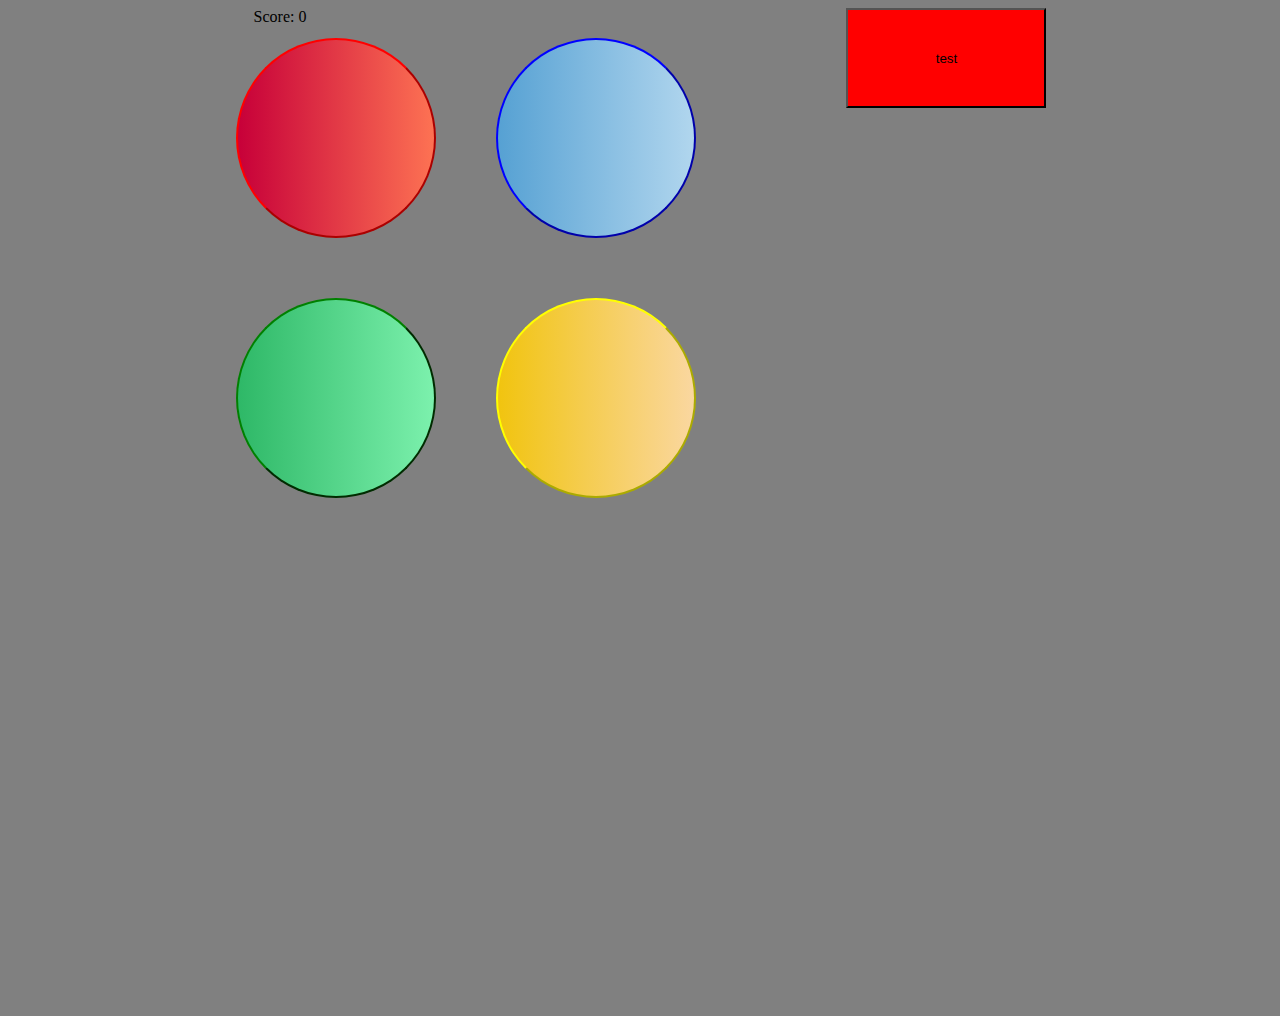
==== index.html @ a66ceb94 "e" ====
<!DOCTYPE html>
<html>
   <head>
      <title>SIMON</title>
      <meta charset="UTF-8" />
      <meta http-equiv="X-UA-Compatible" content="IE=edge" />
      <meta name="viewport" content="width=device-width, initial-scale=1.0"/>
      <link rel="stylesheet" type="text/css" href="style.css" /> 
      <script src="main.js"></script> 
   </head> 

   
   <body style="height: 1000px;">
      
      
    
    
    
    <div id="container">
      <div id="score"> Score: 0</div>

      <div id="container1">  
        <div>
          <button id="carrerouge" onclick="sound()">
          </button>
        </div>

        <div>
          <button id="carrevert" onclick="sound()">
          </button>
        </div>
      </div>
      

      <div id="container2">
      <div>
        <button id="carrebleu" onclick="sound()">
        </button>
      </div>

        <div>
        <button id="carrejaune" onclick="sound()">
        </button>
      </div>

      
    </div>
      <div>
        <button id="start" onclick="start()">test</button>
      </div>
    </div>

    <audio id="audio">
      <source src="bip.wav" type="audio/wav">
    </audio>
  
    </body>
</html>
---- style.css ----
html, body {
     min-height: max-content;
}


body{
  background-color: gray;
}

#container{

  display: flex;
  justify-content: center;
  
}
/*
#container1{
  position: absolute;
  left: 25%;
  height: 2000px;
  width: 300px;
}

#container2{
  position: absolute;
  left: 100%;
  height: 200px;
}*/

#score{
  display: flex;
  justify-content: auto;
  align-content: auto;
}

#carrerouge,
#carrebleu,
#carrevert,
#carrejaune {
  height: 200px;
  width: 200px;
  margin: 30px; 
}

#carrerouge{
  position: flex;
  left: 10%;
  transform: translateX(-50%);
  border-radius: 50%;
  border-color: red;
  height: 200px;
  width: 200px;
  background: linear-gradient(90deg, #C70039, #fd7253);
}

#carrebleu{
  position: flex;
  left: 10%;
  transform: translateX(-50%);
  border-radius: 50%;
  border-color: blue;
  height: 200px;
  width: 200px;
  background: linear-gradient(90deg,  #56a1d3, #b1d6ee);
}

#carrevert{
  position: flex;
  left: 10%;
  transform: translateX(-50%);
  border-radius: 50%;
  border-color: green;
  height: 200px;
  width: 200px;
  background: linear-gradient(90deg, #2eb867, #7cf1ad);
}

#carrejaune{
  position: flex;
  left: 10%;
  transform: translateX(-50%);
  border-radius: 50%;
  border-color: yellow;
  height: 200px;
  width: 200px;
  background: linear-gradient(90deg,#f1c40f,#fad7a0);
}
#start{
  position: relative;
  left: 60%;
  height: 100px;
  width: 200px;
  transform: translateX(-50%);
  background-color: red;
  background-size: 125px;

}
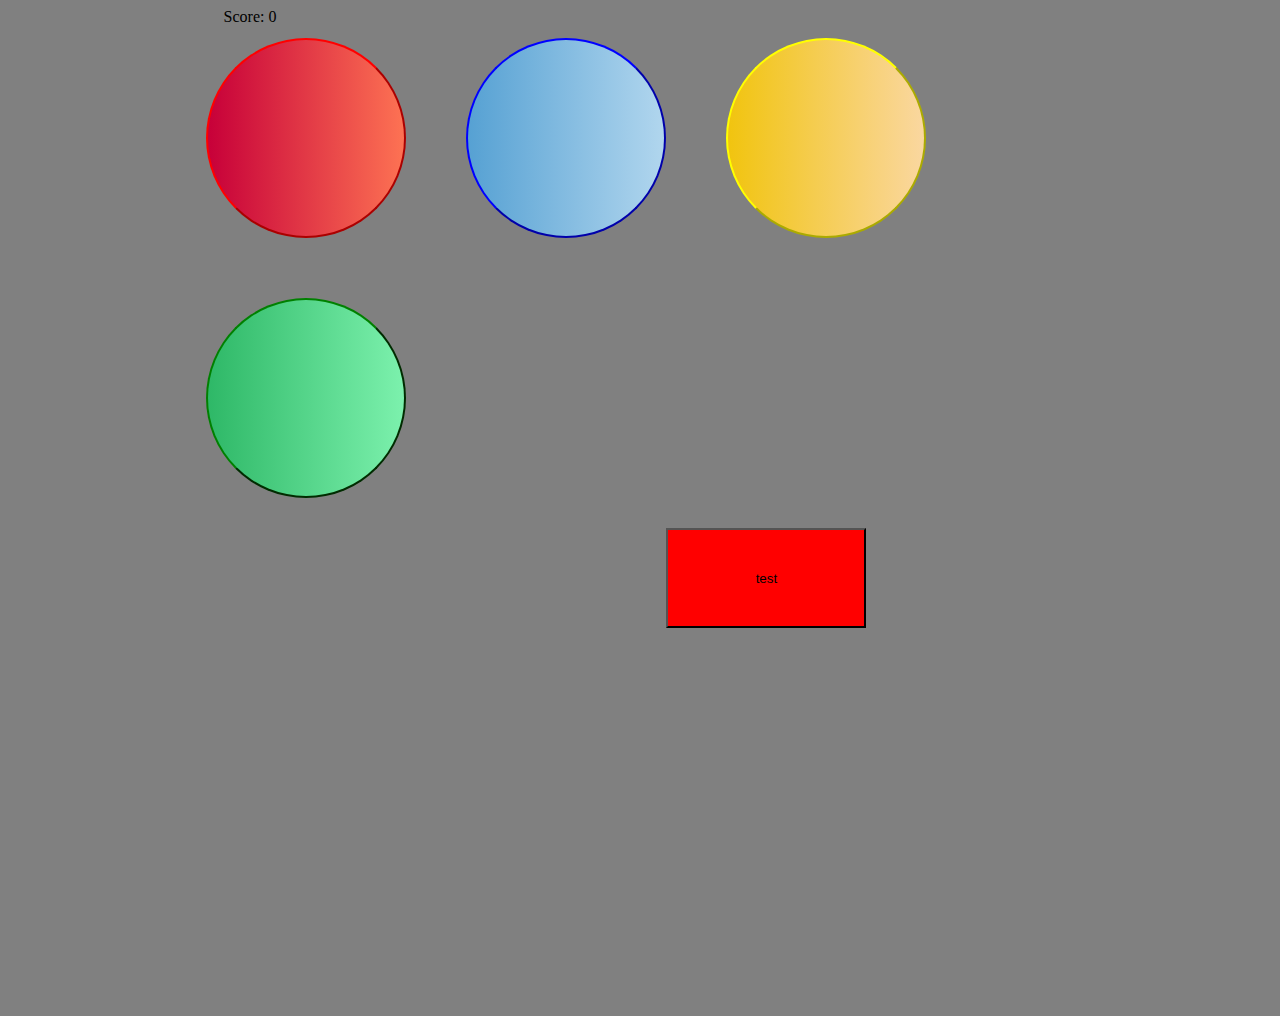
==== commit 4825705a: "maj" ====
--- a/index.html
+++ b/index.html
@@ -6,7 +6,11 @@
       <meta http-equiv="X-UA-Compatible" content="IE=edge" />
       <meta name="viewport" content="width=device-width, initial-scale=1.0"/>
       <link rel="stylesheet" type="text/css" href="style.css" /> 
+      <link rel="shortcut icon" 
+      type="image/png" 
+      href="favicon-16x16.png" />
       <script src="main.js"></script> 
+
    </head> 
 
    
@@ -21,25 +25,23 @@
 
       <div id="container1">  
         <div>
-          <button id="carrerouge" onclick="sound()">
+          <button id="carrerouge" onclick="userClick('rouge')">
           </button>
         </div>
 
         <div>
-          <button id="carrevert" onclick="sound()">
+          <button id="carrevert" onclick="userClick('vert')">
           </button>
         </div>
       </div>
       
-
-      <div id="container2">
       <div>
-        <button id="carrebleu" onclick="sound()">
+        <button id="carrebleu" onclick="userClick('bleu')">
         </button>
       </div>
 
         <div>
-        <button id="carrejaune" onclick="sound()">
+        <button id="carrejaune" onclick="userClick('jaune')">
         </button>
       </div>
 
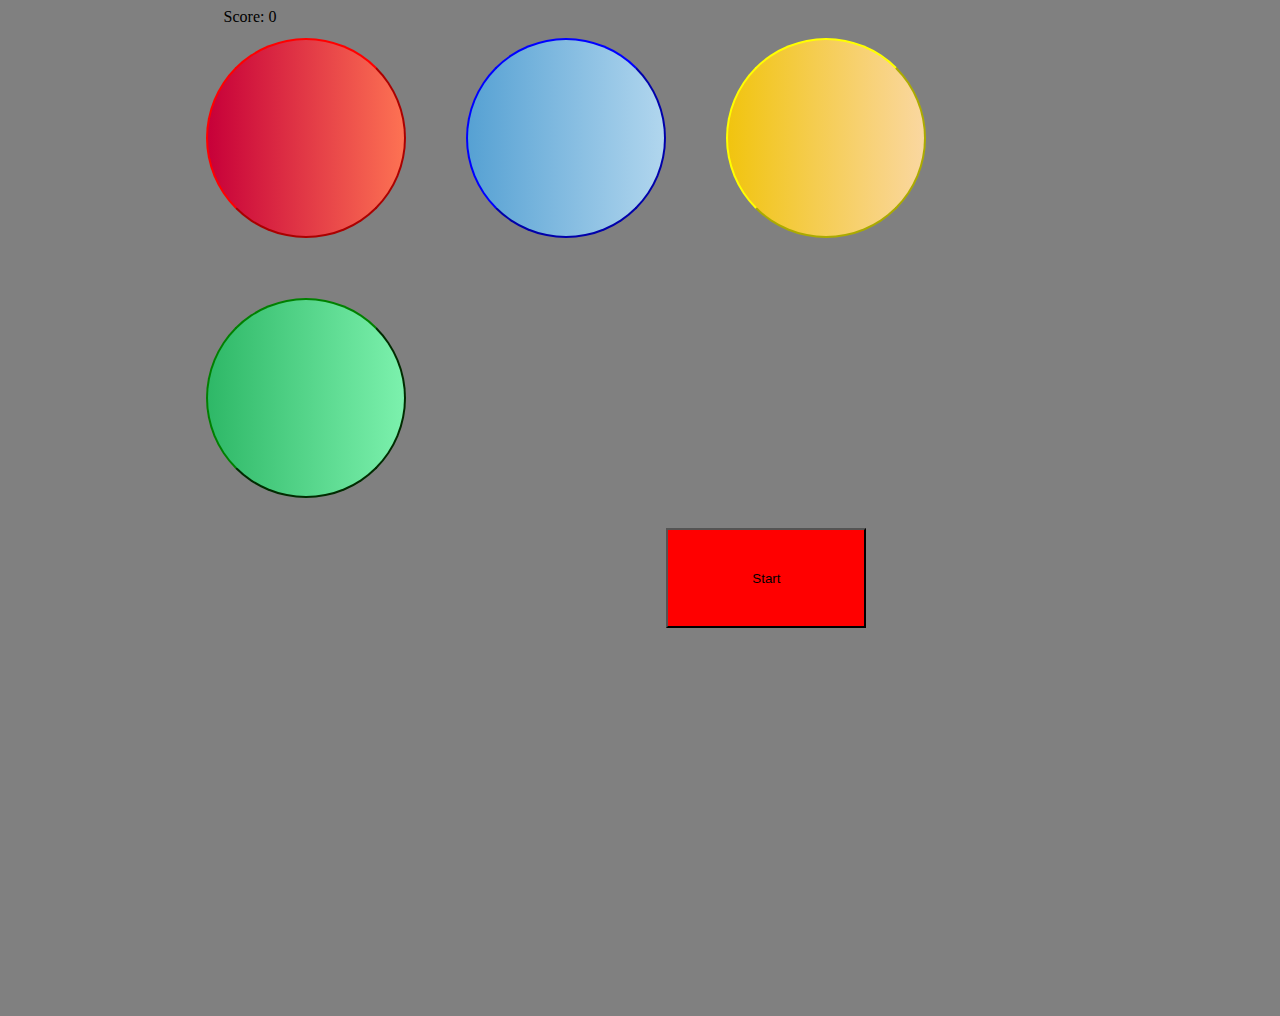
==== commit 9575b843: "fixed" ====
--- a/index.html
+++ b/index.html
@@ -34,7 +34,7 @@
           </button>
         </div>
       </div>
-      
+
       <div>
         <button id="carrebleu" onclick="userClick('bleu')">
         </button>
@@ -48,7 +48,7 @@
       
     </div>
       <div>
-        <button id="start" onclick="start()">test</button>
+        <button id="start" onclick="start()">Start</button>
       </div>
     </div>
 
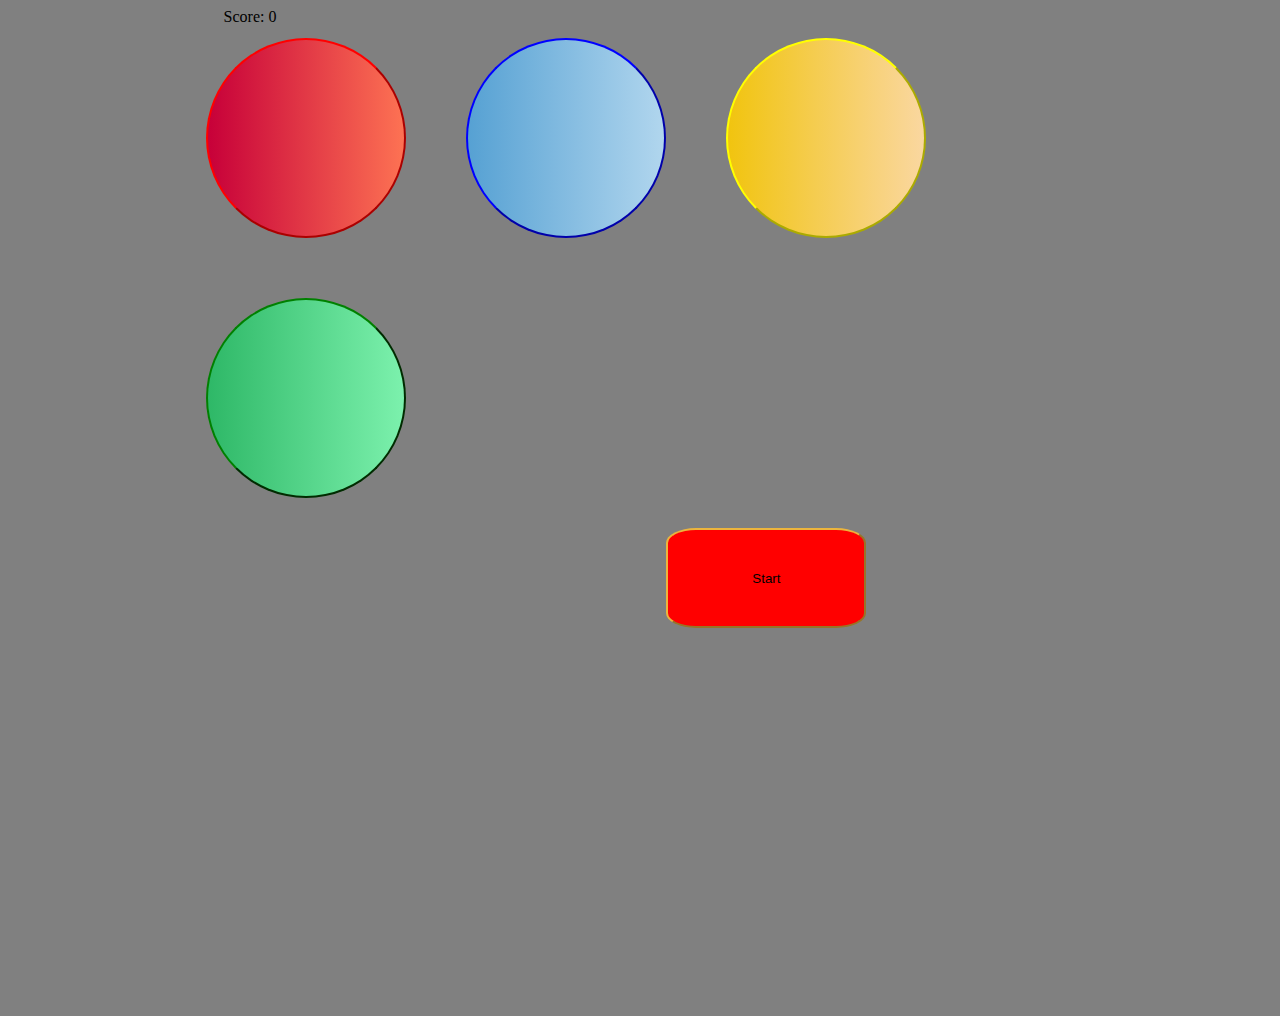
==== commit 0a95dc81: "bip" ====
--- a/index.html
+++ b/index.html
@@ -52,7 +52,19 @@
       </div>
     </div>
 
-    <audio id="audio">
+    <audio id="audiorouge">
+      <source src="bip.wav" type="audio/wav">
+    </audio>
+
+    <audio id="audiovert">
+      <source src="bip.wav" type="audio/wav">
+    </audio>
+
+    <audio id="audiobleu">
+      <source src="bip.wav" type="audio/wav">
+    </audio>
+
+    <audio id="audiojaune">
       <source src="bip.wav" type="audio/wav">
     </audio>
   
--- a/style.css
+++ b/style.css
@@ -13,19 +13,6 @@
   justify-content: center;
   
 }
-/*
-#container1{
-  position: absolute;
-  left: 25%;
-  height: 2000px;
-  width: 300px;
-}
-
-#container2{
-  position: absolute;
-  left: 100%;
-  height: 200px;
-}*/
 
 #score{
   display: flex;
@@ -52,6 +39,9 @@
   width: 200px;
   background: linear-gradient(90deg, #C70039, #fd7253);
 }
+#carrerouge:hover{
+  background: linear-gradient(90deg, red, orange);
+}
 
 #carrebleu{
   position: flex;
@@ -63,7 +53,9 @@
   width: 200px;
   background: linear-gradient(90deg,  #56a1d3, #b1d6ee);
 }
-
+#carrebleu:hover{
+  background: linear-gradient(90deg, blue, #b1d6ee);
+}
 #carrevert{
   position: flex;
   left: 10%;
@@ -74,7 +66,9 @@
   width: 200px;
   background: linear-gradient(90deg, #2eb867, #7cf1ad);
 }
-
+#carrevert:hover{
+  background: linear-gradient(90deg, green, #7cf1ad);
+}
 #carrejaune{
   position: flex;
   left: 10%;
@@ -85,13 +79,22 @@
   width: 200px;
   background: linear-gradient(90deg,#f1c40f,#fad7a0);
 }
+#carrejaune:hover{
+  background: linear-gradient(90deg, yellow, orange);
+}
 #start{
   position: relative;
   left: 60%;
   height: 100px;
+  border-radius: 15%;
+  border-width: 30%;
+  border-color: #ecb53d;
   width: 200px;
   transform: translateX(-50%);
   background-color: red;
   background-size: 125px;
 
+}
+#start:hover{
+  background: linear-gradient(180deg, red, orange);
 }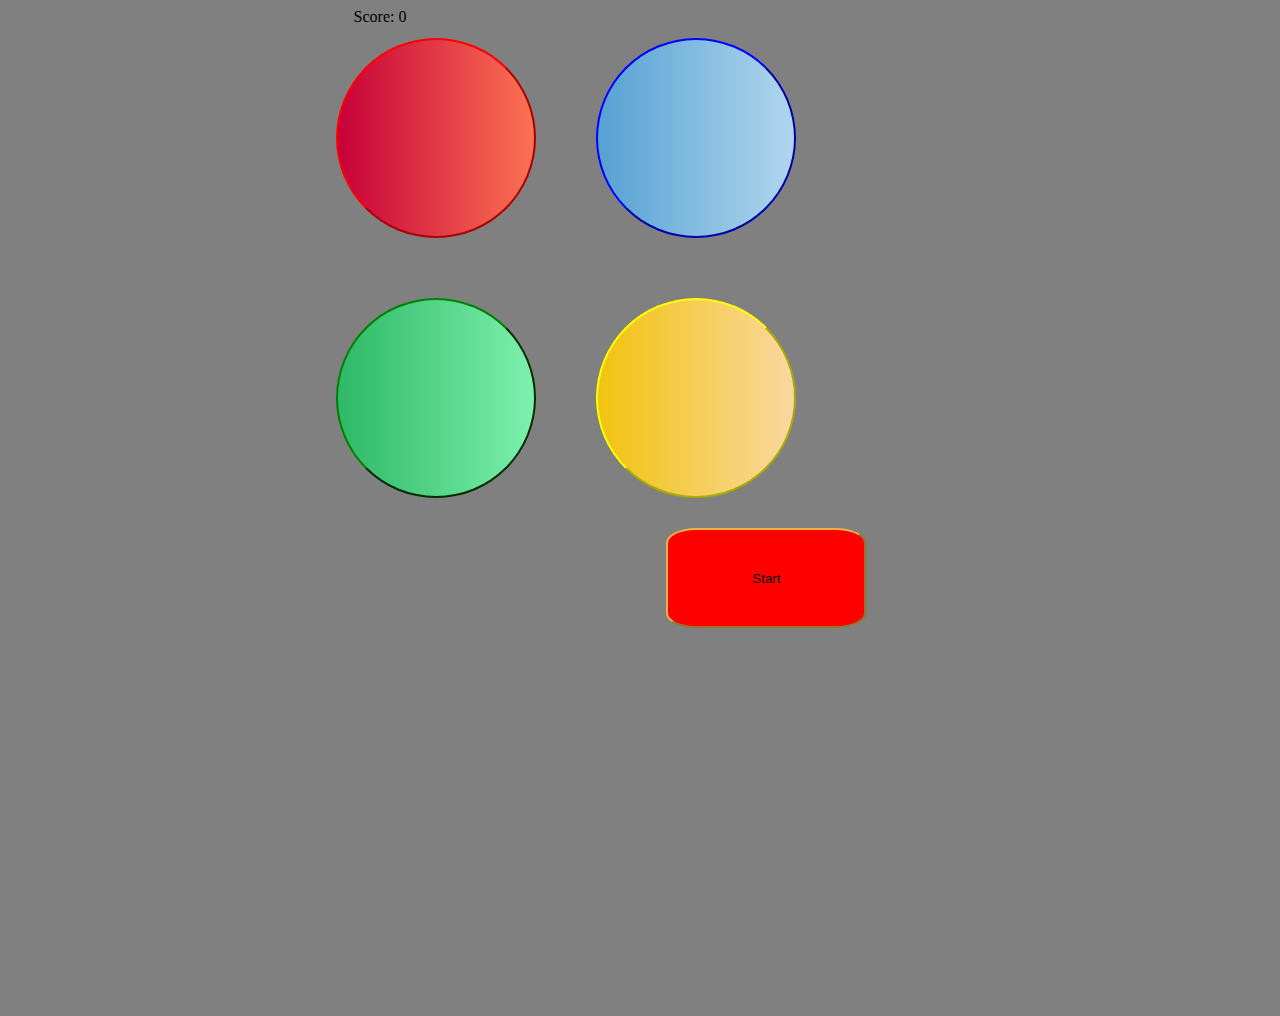
==== commit a920d780: "E" ====
--- a/index.html
+++ b/index.html
@@ -34,6 +34,8 @@
           </button>
         </div>
       </div>
+      
+      <div id="container2">  
 
       <div>
         <button id="carrebleu" onclick="userClick('bleu')">
@@ -44,6 +46,7 @@
         <button id="carrejaune" onclick="userClick('jaune')">
         </button>
       </div>
+    </div>
 
       
     </div>
@@ -53,19 +56,19 @@
     </div>
 
     <audio id="audiorouge">
-      <source src="bip.wav" type="audio/wav">
+      <source src="biprouge.mp3" type="audio/mp3">
     </audio>
 
     <audio id="audiovert">
-      <source src="bip.wav" type="audio/wav">
+      <source src="bipvert.mp3" type="audio/mp3">
     </audio>
 
     <audio id="audiobleu">
-      <source src="bip.wav" type="audio/wav">
+      <source src="bipbleu.mp3" type="audio/mp3">
     </audio>
 
     <audio id="audiojaune">
-      <source src="bip.wav" type="audio/wav">
+      <source src="bipjaune.mp3" type="audio/mp3">
     </audio>
   
     </body>
--- a/style.css
+++ b/style.css
@@ -1,5 +1,6 @@
 html, body {
      min-height: max-content;
+     overflow: auto;
 }
 
 
@@ -12,6 +13,15 @@
   display: flex;
   justify-content: center;
   
+}
+#container1{
+  display: flex;
+  flex-direction: column;
+}
+
+#container2{
+  display: flex;
+  flex-direction: column;
 }
 
 #score{
@@ -58,6 +68,7 @@
 }
 #carrevert{
   position: flex;
+  flex-direction: column-reverse;
   left: 10%;
   transform: translateX(-50%);
   border-radius: 50%;
@@ -65,6 +76,7 @@
   height: 200px;
   width: 200px;
   background: linear-gradient(90deg, #2eb867, #7cf1ad);
+  
 }
 #carrevert:hover{
   background: linear-gradient(90deg, green, #7cf1ad);
